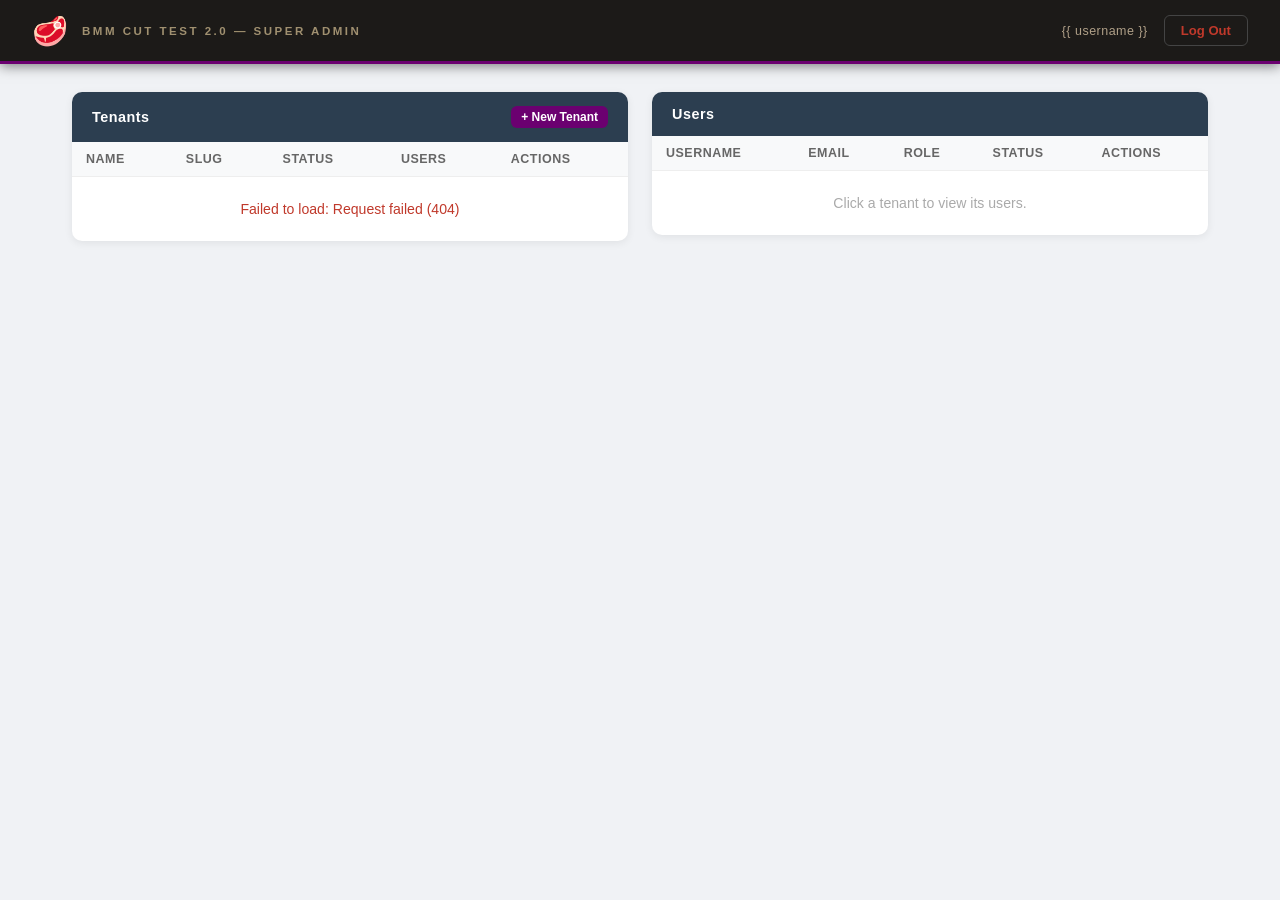
==== templates/admin.html @ 7e80814f "Initial commit: BMM Cut Test 2.0 Enterprise upgrade of BMMCutTest v1. Migrates from SQLite to Postgr" ====
<!DOCTYPE html>
<html lang="en">
<head>
  <meta charset="UTF-8"/>
  <meta name="viewport" content="width=device-width, initial-scale=1.0, viewport-fit=cover"/>
  <title>Super Admin — BMM Cut Test 2.0</title>
  <meta name="theme-color" content="#1c1a18"/>
  <style>
    * { box-sizing: border-box; margin: 0; padding: 0; }
    body { font-family: 'Segoe UI', Arial, sans-serif; background: #f0f2f5; color: #333; }

    header {
      background: #1c1a18;
      color: #f0ebe0;
      padding: 0 32px;
      display: flex;
      align-items: center;
      justify-content: space-between;
      min-height: 64px;
      box-shadow: 0 2px 12px rgba(0,0,0,0.5);
      border-bottom: 3px solid #6b0070;
    }
    .header-brand { display: flex; align-items: center; gap: 14px; }
    .header-brand span { font-size: 1.8rem; }
    .header-brand h1 {
      font-size: 0.72rem;
      font-weight: 700;
      letter-spacing: 2.5px;
      text-transform: uppercase;
      color: #a09070;
    }
    .header-right { display: flex; align-items: center; gap: 16px; }
    .user-badge {
      font-size: 0.78rem;
      color: #b0a088;
      letter-spacing: 0.5px;
    }
    .btn-logout {
      background: transparent;
      color: #c0392b;
      border: 1px solid #444;
      padding: 7px 16px;
      border-radius: 6px;
      cursor: pointer;
      font-size: 0.82rem;
      font-weight: 600;
      text-decoration: none;
    }
    .btn-logout:hover { background: #2e2a26; color: #e74c3c; }

    main { padding: 28px 32px; max-width: 1200px; margin: 0 auto; }

    .panel-grid {
      display: grid;
      grid-template-columns: 1fr 1fr;
      gap: 24px;
      align-items: start;
    }
    @media (max-width: 900px) {
      .panel-grid { grid-template-columns: 1fr; }
      main { padding: 16px; }
    }

    .panel {
      background: white;
      border-radius: 10px;
      box-shadow: 0 2px 8px rgba(0,0,0,0.07);
      overflow: hidden;
    }
    .panel-header {
      background: #2c3e50;
      color: white;
      padding: 14px 20px;
      display: flex;
      align-items: center;
      justify-content: space-between;
    }
    .panel-header h2 { font-size: 0.9rem; font-weight: 700; letter-spacing: 0.5px; }

    table {
      width: 100%;
      border-collapse: collapse;
    }
    thead { background: #f8f9fa; }
    th { padding: 10px 14px; font-size: 0.78rem; text-align: left; color: #666; font-weight: 700;
         text-transform: uppercase; letter-spacing: 0.5px; border-bottom: 1px solid #eee; }
    td { padding: 10px 14px; font-size: 0.86rem; border-bottom: 1px solid #f0f0f0; vertical-align: middle; }
    tr:last-child td { border-bottom: none; }
    tr:hover td { background: #f8f9fa; cursor: pointer; }
    tr.selected td { background: #fff3f3; }

    .btn {
      padding: 6px 14px;
      border: none;
      border-radius: 6px;
      cursor: pointer;
      font-size: 0.8rem;
      font-weight: 600;
      transition: opacity 0.2s;
    }
    .btn:hover { opacity: 0.85; }
    .btn-primary   { background: #8b0000; color: white; }
    .btn-danger    { background: #e74c3c; color: white; }
    .btn-secondary { background: #ecf0f1; color: #555; }
    .btn-success   { background: #27ae60; color: white; }
    .btn-purple    { background: #6b0070; color: white; }
    .btn-sm        { padding: 4px 10px; font-size: 0.75rem; }

    .badge {
      font-size: 0.72rem;
      font-weight: 700;
      padding: 2px 8px;
      border-radius: 10px;
      display: inline-block;
    }
    .badge-superadmin { background: #e8d5ff; color: #6b0070; }
    .badge-admin      { background: #fdecea; color: #8b0000; }
    .badge-butcher    { background: #f2f3f4; color: #666; }
    .badge-active     { background: #eafaf1; color: #1e8449; }
    .badge-inactive   { background: #f2f3f4; color: #aaa; }

    .empty-row { color: #aaa; text-align: center; padding: 24px; font-size: 0.88rem; }

    /* Modals */
    .modal-overlay {
      position: fixed; inset: 0;
      background: rgba(0,0,0,0.45);
      z-index: 100;
      display: none;
    }
    .modal-overlay.open { display: block; }
    .modal {
      position: fixed;
      top: 50%; left: 50%;
      transform: translate(-50%, -50%);
      background: white;
      border-radius: 12px;
      padding: 28px;
      z-index: 200;
      width: 460px;
      max-width: 95vw;
      max-height: 90vh;
      overflow-y: auto;
      box-shadow: 0 8px 32px rgba(0,0,0,0.2);
      display: none;
    }
    .modal.open { display: block; }
    .modal h3 { margin-bottom: 18px; color: #2c3e50; font-size: 1.05rem; }
    .modal label {
      display: flex;
      flex-direction: column;
      font-size: 0.82rem;
      color: #666;
      gap: 4px;
      margin-bottom: 14px;
    }
    .modal input, .modal select {
      padding: 8px 12px;
      border: 1px solid #ccc;
      border-radius: 6px;
      font-size: 0.9rem;
      width: 100%;
    }
    .modal input:focus, .modal select:focus { outline: none; border-color: #8b0000; }
    .modal-actions { display: flex; gap: 10px; justify-content: flex-end; margin-top: 10px; }
    .form-divider {
      border: none;
      border-top: 1px solid #eee;
      margin: 14px 0;
    }
    .form-section-label {
      font-size: 0.72rem;
      font-weight: 700;
      text-transform: uppercase;
      letter-spacing: 0.8px;
      color: #999;
      margin-bottom: 10px;
    }

    .alert-msg {
      padding: 10px 14px;
      border-radius: 6px;
      font-size: 0.85rem;
      margin-bottom: 14px;
      display: none;
    }
    .alert-msg.error   { background: #fdecea; color: #c0392b; display: block; }
    .alert-msg.success { background: #eafaf1; color: #1e8449; display: block; }

    .hint { font-size: 0.78rem; color: #999; margin-top: 2px; }
  </style>
</head>
<body>

<header>
  <div class="header-brand">
    <span>🥩</span>
    <h1>BMM Cut Test 2.0 — Super Admin</h1>
  </div>
  <div class="header-right">
    <span class="user-badge">{{ username }}</span>
    <a href="/logout" class="btn-logout">Log Out</a>
  </div>
</header>

<main>
  <div id="page-alert" class="alert-msg"></div>

  <div class="panel-grid">
    <!-- Tenants Panel -->
    <div class="panel">
      <div class="panel-header">
        <h2>Tenants</h2>
        <button class="btn btn-purple btn-sm" onclick="openTenantModal()">+ New Tenant</button>
      </div>
      <table>
        <thead>
          <tr>
            <th>Name</th>
            <th>Slug</th>
            <th>Status</th>
            <th>Users</th>
            <th>Actions</th>
          </tr>
        </thead>
        <tbody id="tenant-body">
          <tr><td colspan="5" class="empty-row">Loading…</td></tr>
        </tbody>
      </table>
    </div>

    <!-- Users Panel -->
    <div class="panel">
      <div class="panel-header">
        <h2 id="users-panel-title">Users</h2>
        <button class="btn btn-primary btn-sm" id="add-user-btn" onclick="openUserModal(null)" style="display:none;">+ Add User</button>
      </div>
      <table>
        <thead>
          <tr>
            <th>Username</th>
            <th>Email</th>
            <th>Role</th>
            <th>Status</th>
            <th>Actions</th>
          </tr>
        </thead>
        <tbody id="user-body">
          <tr><td colspan="5" class="empty-row">Click a tenant to view its users.</td></tr>
        </tbody>
      </table>
    </div>
  </div>
</main>

<!-- Tenant Modal -->
<div id="tenant-modal" class="modal">
  <h3>Create New Tenant</h3>
  <div id="tenant-modal-error" class="alert-msg"></div>
  <div class="form-section-label">Tenant Info</div>
  <label>Tenant Name *
    <input type="text" id="t-name" placeholder="e.g. Rocky Mountain Meats"
           oninput="autoSlug()"/>
  </label>
  <label>Slug * <span class="hint">URL-safe identifier, lowercase, no spaces</span>
    <input type="text" id="t-slug" placeholder="e.g. rocky-mountain-meats"/>
  </label>
  <hr class="form-divider"/>
  <div class="form-section-label">First Admin User</div>
  <label>Admin Username *
    <input type="text" id="t-admin-username" placeholder="e.g. admin"/>
  </label>
  <label>Admin Password *
    <input type="password" id="t-admin-password" placeholder="Password"/>
  </label>
  <label>Admin Email
    <input type="email" id="t-admin-email" placeholder="admin@example.com"/>
  </label>
  <div class="modal-actions">
    <button class="btn btn-secondary" onclick="closeModal()">Cancel</button>
    <button class="btn btn-primary" onclick="saveTenant()">Create Tenant</button>
  </div>
</div>

<!-- User Modal (Admin view of tenant users) -->
<div id="user-modal" class="modal">
  <h3 id="user-modal-title">Add User</h3>
  <input type="hidden" id="u-id"/>
  <div id="user-modal-error" class="alert-msg"></div>
  <label>Username *
    <input type="text" id="u-username" placeholder="Username"/>
  </label>
  <label>Email
    <input type="email" id="u-email" placeholder="user@example.com"/>
  </label>
  <label>Role
    <select id="u-role">
      <option value="butcher">Butcher</option>
      <option value="admin">Admin</option>
    </select>
  </label>
  <label id="u-password-label">Password *
    <input type="password" id="u-password" placeholder="Password"/>
  </label>
  <label id="u-new-password-label" style="display:none;">New Password <span class="hint">(leave blank to keep current)</span>
    <input type="password" id="u-new-password" placeholder="Leave blank to keep current"/>
  </label>
  <div class="modal-actions">
    <button class="btn btn-secondary" onclick="closeModal()">Cancel</button>
    <button class="btn btn-primary" onclick="saveUser()">Save</button>
  </div>
</div>

<div id="modal-overlay" class="modal-overlay" onclick="closeModal()"></div>

<script>
'use strict';

let currentTenantId = null;
let currentTenantRow = null;

// ── Utilities ─────────────────────────────────────────────────────────────────
function esc(str) {
  const d = document.createElement('div');
  d.textContent = str || '';
  return d.innerHTML;
}

function showPageAlert(type, msg) {
  const el = document.getElementById('page-alert');
  el.className = 'alert-msg ' + type;
  el.textContent = msg;
  if (type === 'success') setTimeout(() => { el.style.display = 'none'; el.className = 'alert-msg'; }, 3500);
}

function showModalError(id, msg) {
  const el = document.getElementById(id);
  el.className = 'alert-msg error';
  el.textContent = msg;
}

function clearModalError(id) {
  const el = document.getElementById(id);
  el.className = 'alert-msg';
  el.textContent = '';
}

async function apiFetch(url, opts = {}) {
  const res = await fetch(url, {
    headers: { 'Content-Type': 'application/json' },
    ...opts
  });
  const d = await res.json().catch(() => ({}));
  if (!res.ok) throw new Error(d.error || 'Request failed (' + res.status + ')');
  return d;
}

function openModal(id) {
  document.getElementById(id).classList.add('open');
  document.getElementById('modal-overlay').classList.add('open');
}
function closeModal() {
  document.querySelectorAll('.modal').forEach(m => m.classList.remove('open'));
  document.getElementById('modal-overlay').classList.remove('open');
}

// ── Tenants ───────────────────────────────────────────────────────────────────
async function loadTenants() {
  try {
    const tenants = await apiFetch('/api/admin/tenants');
    renderTenants(tenants);
  } catch (e) {
    document.getElementById('tenant-body').innerHTML =
      `<tr><td colspan="5" class="empty-row" style="color:#c0392b;">Failed to load: ${esc(e.message)}</td></tr>`;
  }
}

function renderTenants(tenants) {
  const tbody = document.getElementById('tenant-body');
  if (tenants.length === 0) {
    tbody.innerHTML = '<tr><td colspan="5" class="empty-row">No tenants yet. Create one to get started.</td></tr>';
    return;
  }
  tbody.innerHTML = tenants.map(t => `
    <tr data-tid="${t.id}" onclick="selectTenant(${t.id}, this)" class="${currentTenantId === t.id ? 'selected' : ''}">
      <td style="font-weight:600;">${esc(t.name)}</td>
      <td style="font-size:0.8rem;color:#888;">${esc(t.slug)}</td>
      <td><span class="badge ${t.active ? 'badge-active' : 'badge-inactive'}">${t.active ? 'Active' : 'Inactive'}</span></td>
      <td>${t.user_count}</td>
      <td onclick="event.stopPropagation()">
        ${t.active
          ? `<button class="btn btn-danger btn-sm" onclick="deactivateTenant(${t.id})">Deactivate</button>`
          : `<span style="font-size:0.78rem;color:#aaa;">Inactive</span>`
        }
      </td>
    </tr>
  `).join('');
}

function openTenantModal() {
  document.getElementById('t-name').value = '';
  document.getElementById('t-slug').value = '';
  document.getElementById('t-admin-username').value = '';
  document.getElementById('t-admin-password').value = '';
  document.getElementById('t-admin-email').value = '';
  clearModalError('tenant-modal-error');
  openModal('tenant-modal');
  setTimeout(() => document.getElementById('t-name').focus(), 80);
}

function autoSlug() {
  const name = document.getElementById('t-name').value;
  document.getElementById('t-slug').value = name
    .toLowerCase()
    .replace(/[^a-z0-9]+/g, '-')
    .replace(/^-+|-+$/g, '');
}

async function saveTenant() {
  clearModalError('tenant-modal-error');
  const name = document.getElementById('t-name').value.trim();
  const slug = document.getElementById('t-slug').value.trim();
  const admin_username = document.getElementById('t-admin-username').value.trim();
  const admin_password = document.getElementById('t-admin-password').value.trim();
  const admin_email = document.getElementById('t-admin-email').value.trim();

  if (!name || !slug) { showModalError('tenant-modal-error', 'Name and slug are required.'); return; }
  if (!admin_username || !admin_password) { showModalError('tenant-modal-error', 'Admin username and password are required.'); return; }

  try {
    await apiFetch('/api/admin/tenants', {
      method: 'POST',
      body: JSON.stringify({ name, slug, admin_username, admin_password, admin_email })
    });
    closeModal();
    showPageAlert('success', `Tenant "${name}" created.`);
    loadTenants();
  } catch (e) {
    showModalError('tenant-modal-error', e.message);
  }
}

async function deactivateTenant(tid) {
  if (!confirm('Deactivate this tenant? Their users will no longer be able to log in.')) return;
  try {
    await apiFetch('/api/admin/tenants/' + tid, { method: 'DELETE' });
    showPageAlert('success', 'Tenant deactivated.');
    loadTenants();
    if (currentTenantId === tid) {
      currentTenantId = null;
      document.getElementById('user-body').innerHTML = '<tr><td colspan="5" class="empty-row">Click a tenant to view its users.</td></tr>';
      document.getElementById('users-panel-title').textContent = 'Users';
      document.getElementById('add-user-btn').style.display = 'none';
    }
  } catch (e) {
    showPageAlert('error', e.message);
  }
}

// ── Users ─────────────────────────────────────────────────────────────────────
async function selectTenant(tid, row) {
  // Deselect previous
  document.querySelectorAll('#tenant-body tr').forEach(r => r.classList.remove('selected'));
  row.classList.add('selected');
  currentTenantId = tid;

  const tenantName = row.querySelector('td:first-child').textContent;
  document.getElementById('users-panel-title').textContent = `Users — ${tenantName}`;
  document.getElementById('add-user-btn').style.display = '';

  await loadTenantUsers(tid);
}

async function loadTenantUsers(tid) {
  document.getElementById('user-body').innerHTML = '<tr><td colspan="5" class="empty-row">Loading…</td></tr>';
  try {
    const users = await apiFetch('/api/admin/tenants/' + tid + '/users');
    renderUsers(users);
  } catch (e) {
    document.getElementById('user-body').innerHTML =
      `<tr><td colspan="5" class="empty-row" style="color:#c0392b;">${esc(e.message)}</td></tr>`;
  }
}

function renderUsers(users) {
  const tbody = document.getElementById('user-body');
  if (users.length === 0) {
    tbody.innerHTML = '<tr><td colspan="5" class="empty-row">No users yet.</td></tr>';
    return;
  }
  tbody.innerHTML = users.map(u => {
    const lastLogin = u.last_login ? new Date(u.last_login).toLocaleDateString() : 'Never';
    return `
      <tr>
        <td style="font-weight:600;">${esc(u.username)}</td>
        <td style="font-size:0.8rem;color:#888;">${esc(u.email || '—')}</td>
        <td><span class="badge badge-${u.role}">${u.role}</span></td>
        <td><span class="badge ${u.active ? 'badge-active' : 'badge-inactive'}">${u.active ? 'Active' : 'Inactive'}</span></td>
        <td style="display:flex;gap:6px;flex-wrap:wrap;">
          <button class="btn btn-secondary btn-sm" onclick="openUserModal(${JSON.stringify(u).replace(/"/g,'&quot;')})">Edit</button>
          ${u.active
            ? `<button class="btn btn-danger btn-sm" onclick="deactivateAdminUser(${u.id})">Deactivate</button>`
            : ''
          }
        </td>
      </tr>
    `;
  }).join('');
}

function openUserModal(user) {
  document.getElementById('u-id').value = user ? user.id : '';
  document.getElementById('u-username').value = user ? user.username : '';
  document.getElementById('u-email').value = user ? (user.email || '') : '';
  document.getElementById('u-role').value = user ? user.role : 'butcher';
  document.getElementById('user-modal-title').textContent = user ? 'Edit User' : 'Add User';

  const pwLabel = document.getElementById('u-password-label');
  const newPwLabel = document.getElementById('u-new-password-label');
  if (user) {
    pwLabel.style.display = 'none';
    newPwLabel.style.display = '';
    document.getElementById('u-new-password').value = '';
  } else {
    pwLabel.style.display = '';
    newPwLabel.style.display = 'none';
    document.getElementById('u-password').value = '';
  }

  clearModalError('user-modal-error');
  openModal('user-modal');
  setTimeout(() => document.getElementById(user ? 'u-username' : 'u-username').focus(), 80);
}

async function saveUser() {
  clearModalError('user-modal-error');
  if (!currentTenantId) { showModalError('user-modal-error', 'No tenant selected.'); return; }

  const uid = document.getElementById('u-id').value;
  const username = document.getElementById('u-username').value.trim();
  const email = document.getElementById('u-email').value.trim();
  const role = document.getElementById('u-role').value;

  if (!uid) {
    // Create
    const password = document.getElementById('u-password').value.trim();
    if (!username || !password) { showModalError('user-modal-error', 'Username and password are required.'); return; }
    try {
      await apiFetch('/api/admin/tenants/' + currentTenantId + '/users', {
        method: 'POST',
        body: JSON.stringify({ username, email, password, role })
      });
      closeModal();
      showPageAlert('success', `User "${username}" created.`);
      loadTenantUsers(currentTenantId);
    } catch (e) {
      showModalError('user-modal-error', e.message);
    }
  } else {
    // Update
    const new_password = document.getElementById('u-new-password').value.trim();
    const payload = { role, active: true, email };
    if (new_password) payload.new_password = new_password;
    try {
      await apiFetch('/api/admin/users/' + uid, { method: 'PUT', body: JSON.stringify(payload) });
      closeModal();
      showPageAlert('success', 'User updated.');
      loadTenantUsers(currentTenantId);
    } catch (e) {
      showModalError('user-modal-error', e.message);
    }
  }
}

async function deactivateAdminUser(uid) {
  if (!confirm('Deactivate this user?')) return;
  try {
    await apiFetch('/api/admin/users/' + uid, { method: 'DELETE' });
    showPageAlert('success', 'User deactivated.');
    loadTenantUsers(currentTenantId);
  } catch (e) {
    showPageAlert('error', e.message);
  }
}

// ── Init ──────────────────────────────────────────────────────────────────────
document.addEventListener('DOMContentLoaded', () => {
  loadTenants();
});
</script>
</body>
</html>
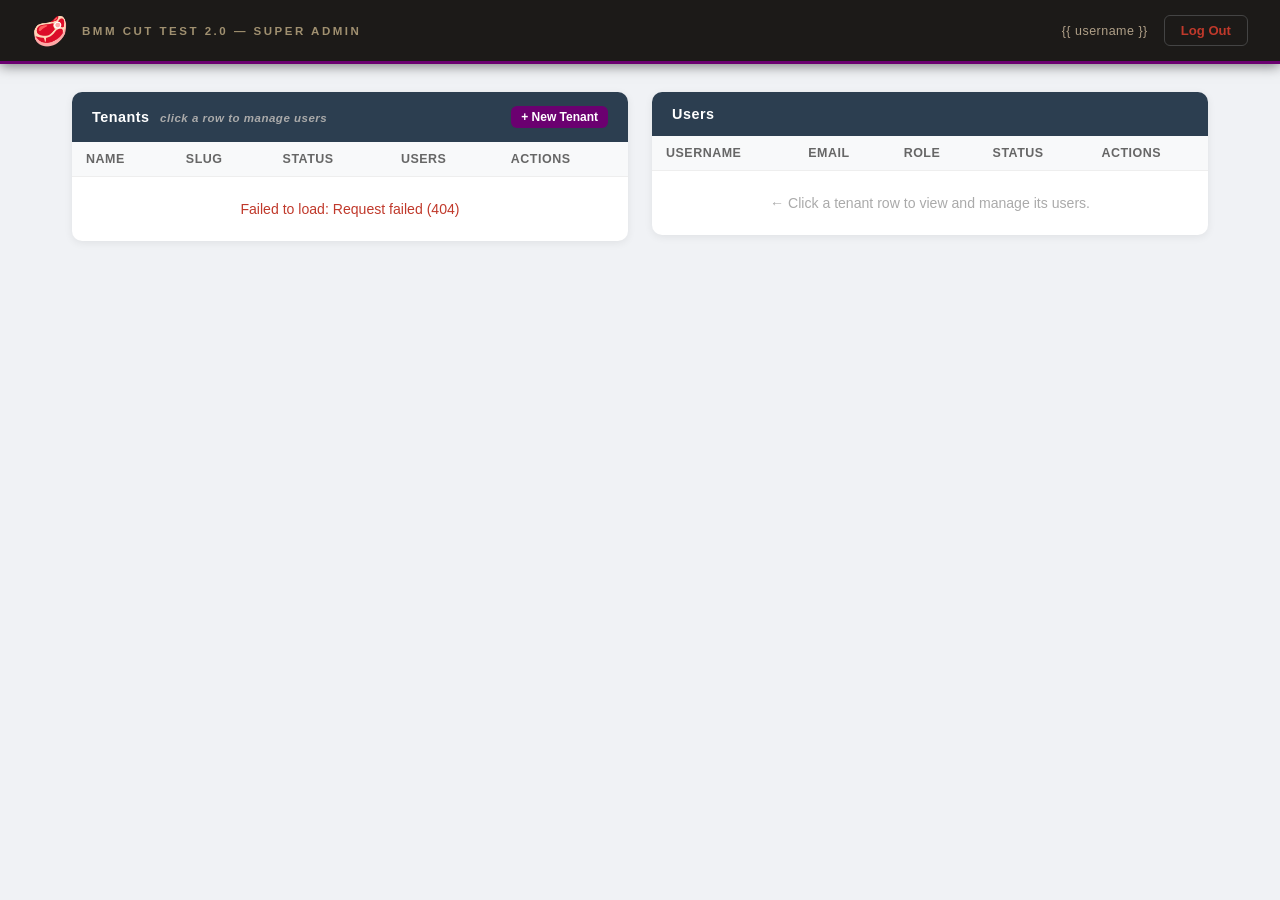
==== commit 779f2df3: "Improve admin panel UX: make tenant row selection obvious Add 'click a row to manage users' hint, up" ====
--- a/templates/admin.html
+++ b/templates/admin.html
@@ -87,7 +87,8 @@
     td { padding: 10px 14px; font-size: 0.86rem; border-bottom: 1px solid #f0f0f0; vertical-align: middle; }
     tr:last-child td { border-bottom: none; }
     tr:hover td { background: #f8f9fa; cursor: pointer; }
-    tr.selected td { background: #fff3f3; }
+    tr.selected td { background: #fff3f3; border-left: 3px solid #8b0000; }
+    .click-hint { font-size: 0.72rem; color: #aaa; font-style: italic; margin-left: 6px; }
 
     .btn {
       padding: 6px 14px;
@@ -210,7 +211,7 @@
     <!-- Tenants Panel -->
     <div class="panel">
       <div class="panel-header">
-        <h2>Tenants</h2>
+        <h2>Tenants <span class="click-hint">click a row to manage users</span></h2>
         <button class="btn btn-purple btn-sm" onclick="openTenantModal()">+ New Tenant</button>
       </div>
       <table>
@@ -246,7 +247,7 @@
           </tr>
         </thead>
         <tbody id="user-body">
-          <tr><td colspan="5" class="empty-row">Click a tenant to view its users.</td></tr>
+          <tr><td colspan="5" class="empty-row">← Click a tenant row to view and manage its users.</td></tr>
         </tbody>
       </table>
     </div>
